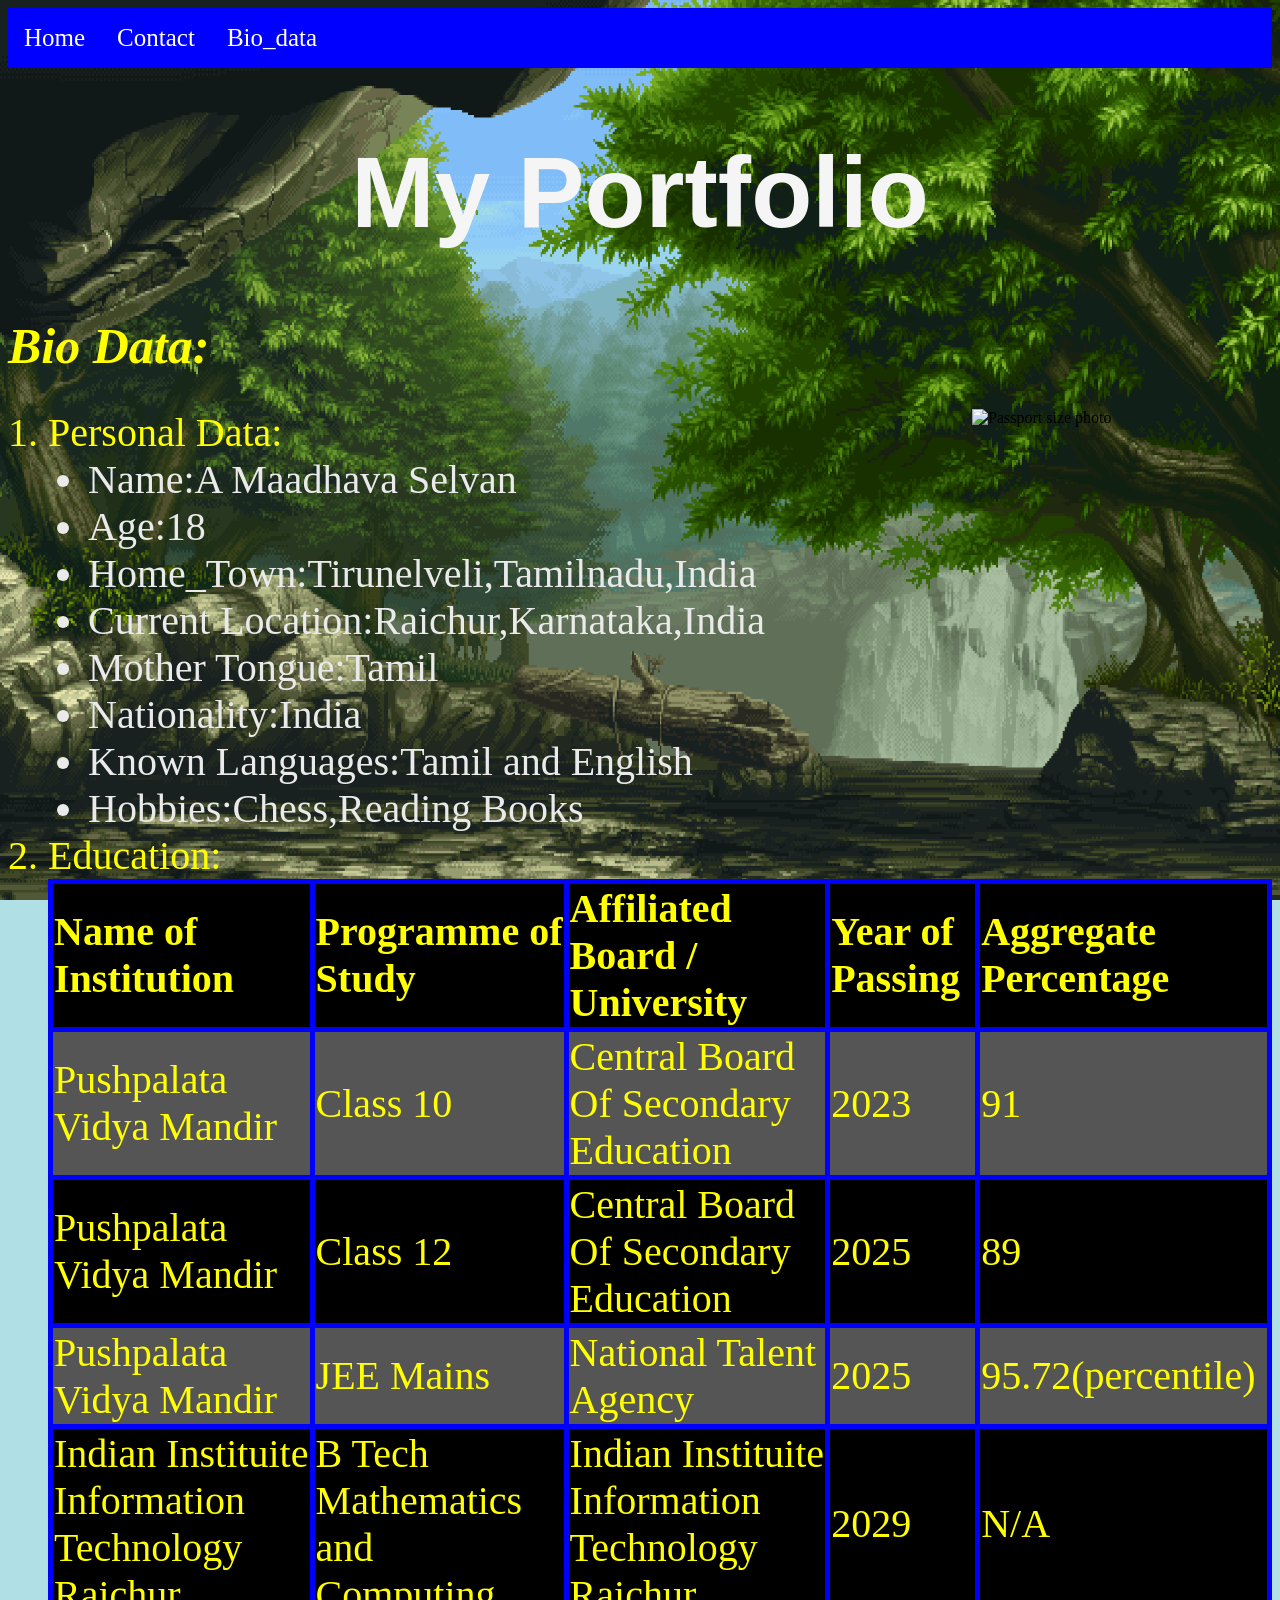
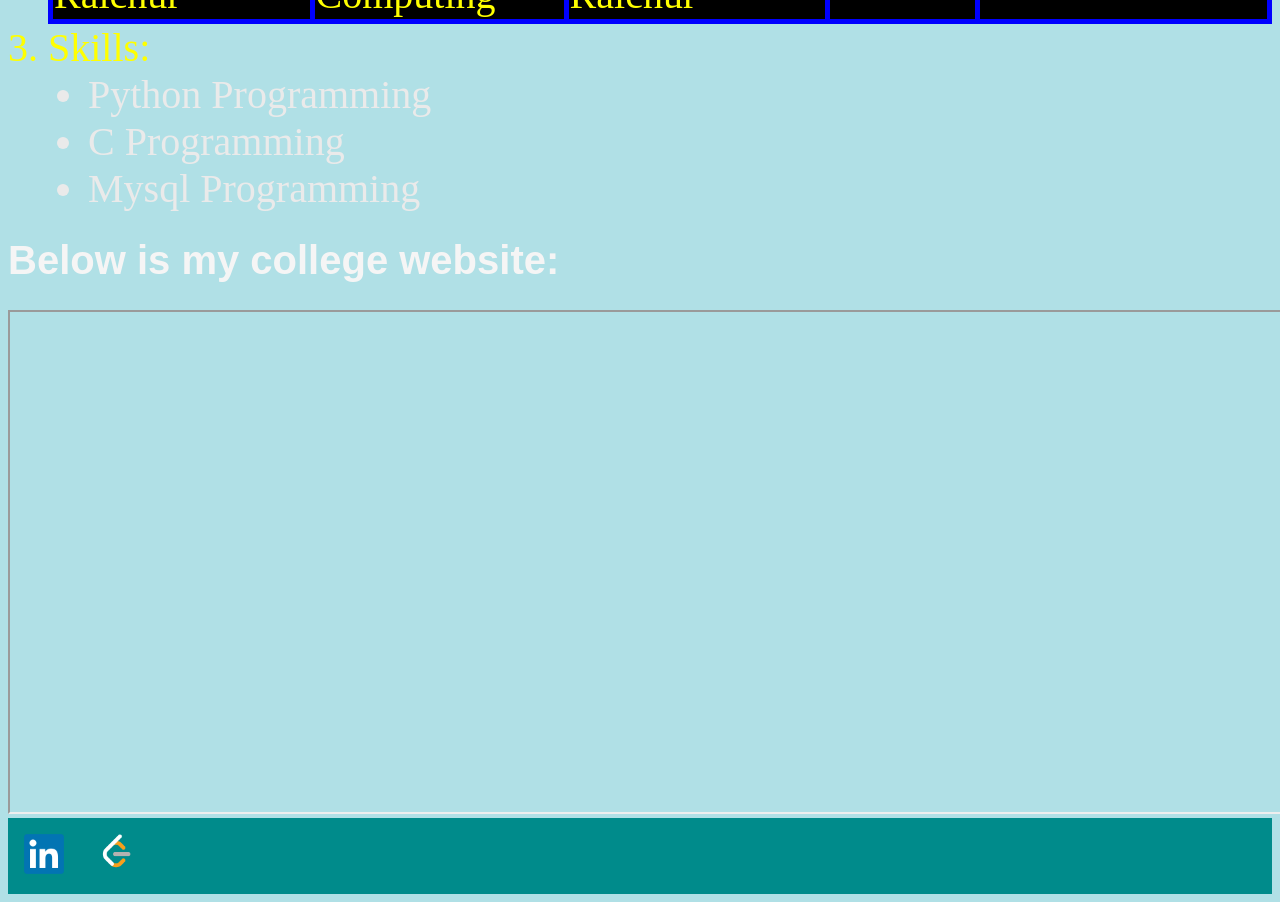
==== index.html @ bad58fe5 "Update index.html" ====
<!DOCTYPE html>
<html>
<head>
<title>maadhavaselvan.com/home</title>
<link rel="icon" type="image/x-icon" href="favicon.ico">
<style>
body {background-color: powderblue; 
background-image: url('nature.gif'); 
background-attachment: fixed;
background-size: 100% 100%;}
.ap {
  list-style-type: none;
  margin: 0;
  padding: 0;
  overflow: hidden;
  background-color: #0000FF;
}

.ac {
  float: left;
  font-size:25px;
}

.ac a {
  display: block;
  color: white;
  text-align: center;
  padding: 16px;
  text-decoration: none;
}

.ac a:hover {
  background-color: #00FF00;
}
.apps{
  list-style-type: none;
  margin: 0;
  padding: 0;
  overflow: hidden;
  background-color: #008B8B;
}
.app{
  float: left;
}
.app a{
  display: block;
  color: white;
  text-align: center;
  padding: 16px;
  text-decoration: none;
}
.app a:hover{
   background-color: #004C4C;
}
.u{
color:#EAEAEA;
font-size:40px;
}
.o{
color:yellow;
font-size:40px;
}
table, th, td {
  border: 5px solid blue;
  border-collapse: collapse;
}
th{
  background-color: #000000;
}
tr:nth-child(odd) {
  background-color: #000000;
}
tr:nth-child(even) {
  background-color: #555555;
}
tr:hover {background-color: #FF00FF;}

</style>
</head>
<body>
<ul class="ap">
  <li class="ac"><a href="index.html">Home</a></li>
  <li class="ac"><a href="Contact.html">Contact</a></li>
  <li class="ac"><a href="index.html#bio">Bio_data</a></li>
</ul>
<h1 style="font-family: 'Fredoka', sans-serif;color: #f5f5f5; text-align:center;font-size: 100px;"><b>My Portfolio</b></h1>
<h1 id="bio" style="color:#FFFF00;font-size:50px;"><i>Bio Data:</i></h1>
<img src="Photo.jpeg" alt="Passport size photo" style="width:300px;float:right;">
<ol>
   <li class="o">Personal Data:
     <ul style="list-style-type:disc;">
       <li class="u">Name:A Maadhava Selvan</li>
       <li class="u">Age:18</li>
       <li class="u">Home_Town:Tirunelveli,Tamilnadu,India</li>
       <li class="u">Current Location:Raichur,Karnataka,India</li>
       <li class="u">Mother Tongue:Tamil</li>
       <li class="u">Nationality:India</li>
       <li class="u">Known Languages:Tamil and English</li>
       <li class="u">Hobbies:Chess,Reading Books</li>
     </ul>
   </li>
   <li class="o">Education:
   <table>     
   <tr>
       <th>Name of Institution</th>
       <th>Programme of Study</th>
       <th>Affiliated Board / University</th>
       <th>Year of Passing</th>
       <th>Aggregate Percentage</th>
     </tr>
     <tr>
       <td>Pushpalata Vidya Mandir</td>
       <td>Class 10</td>
       <td>Central Board Of Secondary Education</td>
       <td>2023</td>
       <td>91</td>
     </tr>
     <tr>
       <td>Pushpalata Vidya Mandir</td>
       <td>Class 12</td>
       <td>Central Board Of Secondary Education</td>
       <td>2025</td>
       <td>89</td>
     </tr>
     <tr>
       <td>Pushpalata Vidya Mandir</td>
       <td>JEE Mains</td>
       <td>National Talent Agency</td>
       <td>2025</td>
       <td>95.72(percentile)</td>
     </tr>
     <tr>
       <td>Indian Instituite Information Technology Raichur</td>
       <td>B Tech Mathematics and Computing</td>
       <td>Indian Instituite Information Technology Raichur</td>
       <td>2029</td>
       <td>N/A</td>
     </tr>
   </table>
   </li>
   <li class="o">Skills:
     <ul style="list-style-type:disc;">
       <li class="u">Python Programming</li>
       <li class="u">C Programming</li>
       <li class="u">Mysql Programming</li>
     </ul>
   </li>
</ol>
<h1 style="font-family: 'Fredoka', sans-serif;color: #f5f5f5; text-align:left;font-size: 40px;"><b>Below is my college website:</b></h1> 
<iframe src="https://iiitr.ac.in/" style="height:500px;width:1300px;" title="Iframe Example"></iframe>
<ul class="apps">
  <li class="app"><a href="https://www.linkedin.com/in/maadhava-selvan-anbuselvan-a09b09389/" target="_blank"><img src="linkedin_logo.webp" alt="Linked in" style="height:40px;"></a></li>
  <li class="app"><a href="https://leetcode.com/u/Maadhava_Selvan/" target="_blank"><img src="leetcode.png" alt="Leetcode" style="height:40px;"></a></li>
</ul>
</body>
</html>
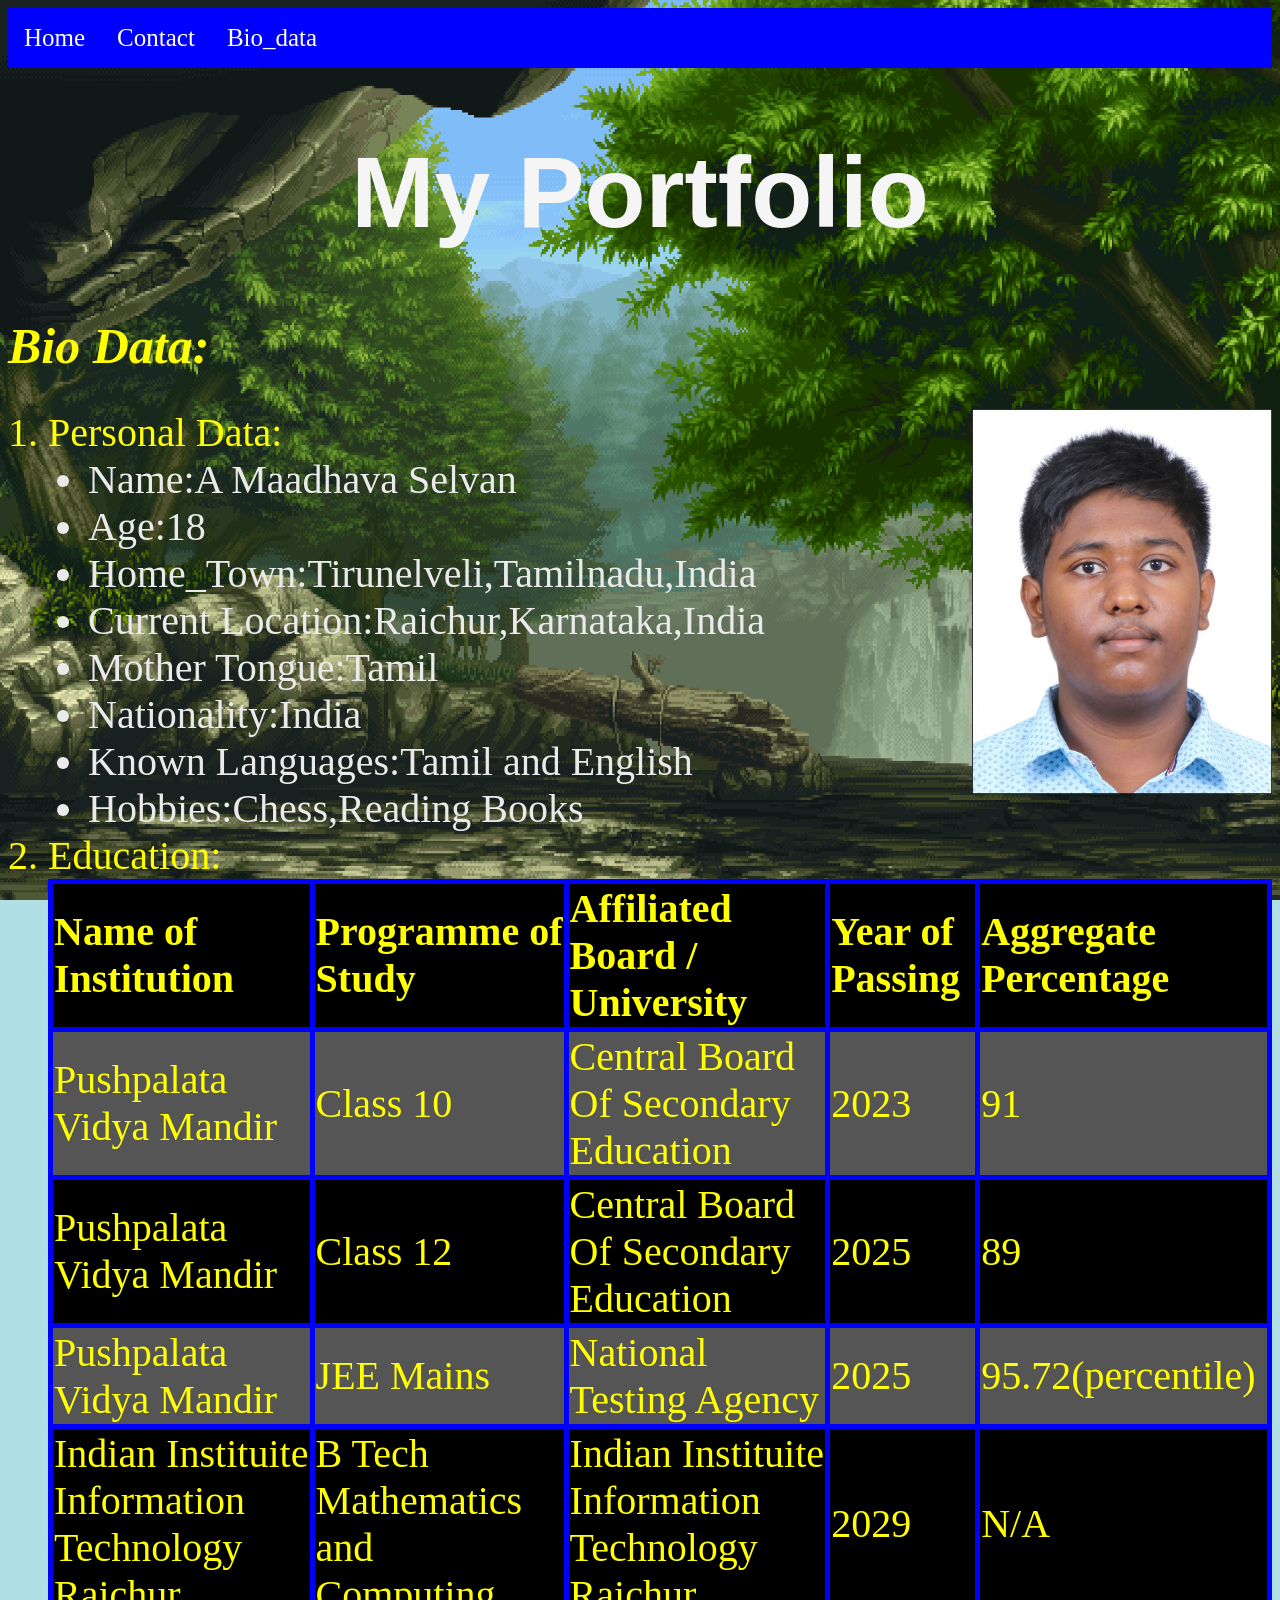
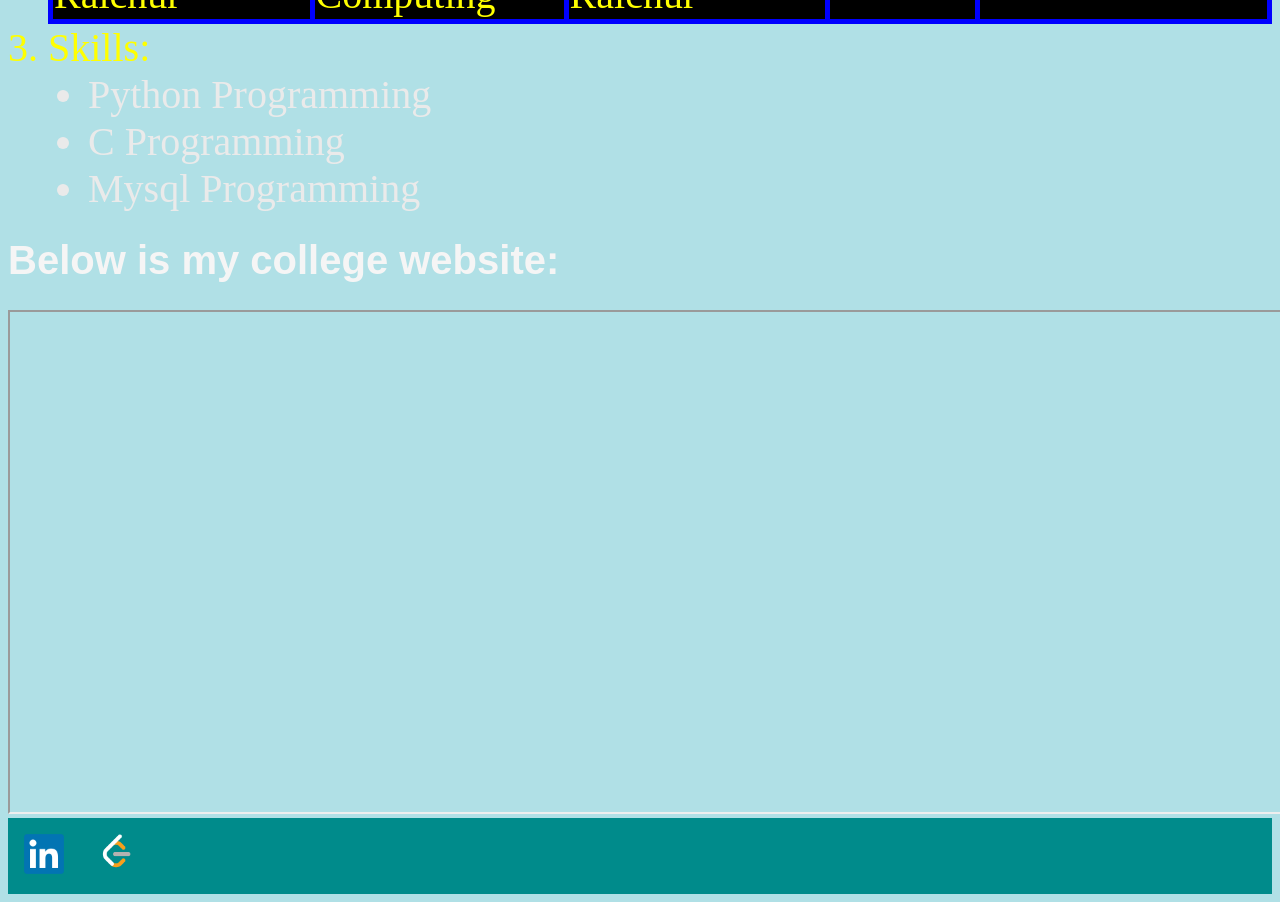
==== commit 89c8cb60: "Update index.html" ====
--- a/index.html
+++ b/index.html
@@ -125,7 +125,7 @@
      <tr>
        <td>Pushpalata Vidya Mandir</td>
        <td>JEE Mains</td>
-       <td>National Talent Agency</td>
+       <td>National Testing Agency</td>
        <td>2025</td>
        <td>95.72(percentile)</td>
      </tr>
@@ -155,3 +155,4 @@
 </body>
 </html>
 
+
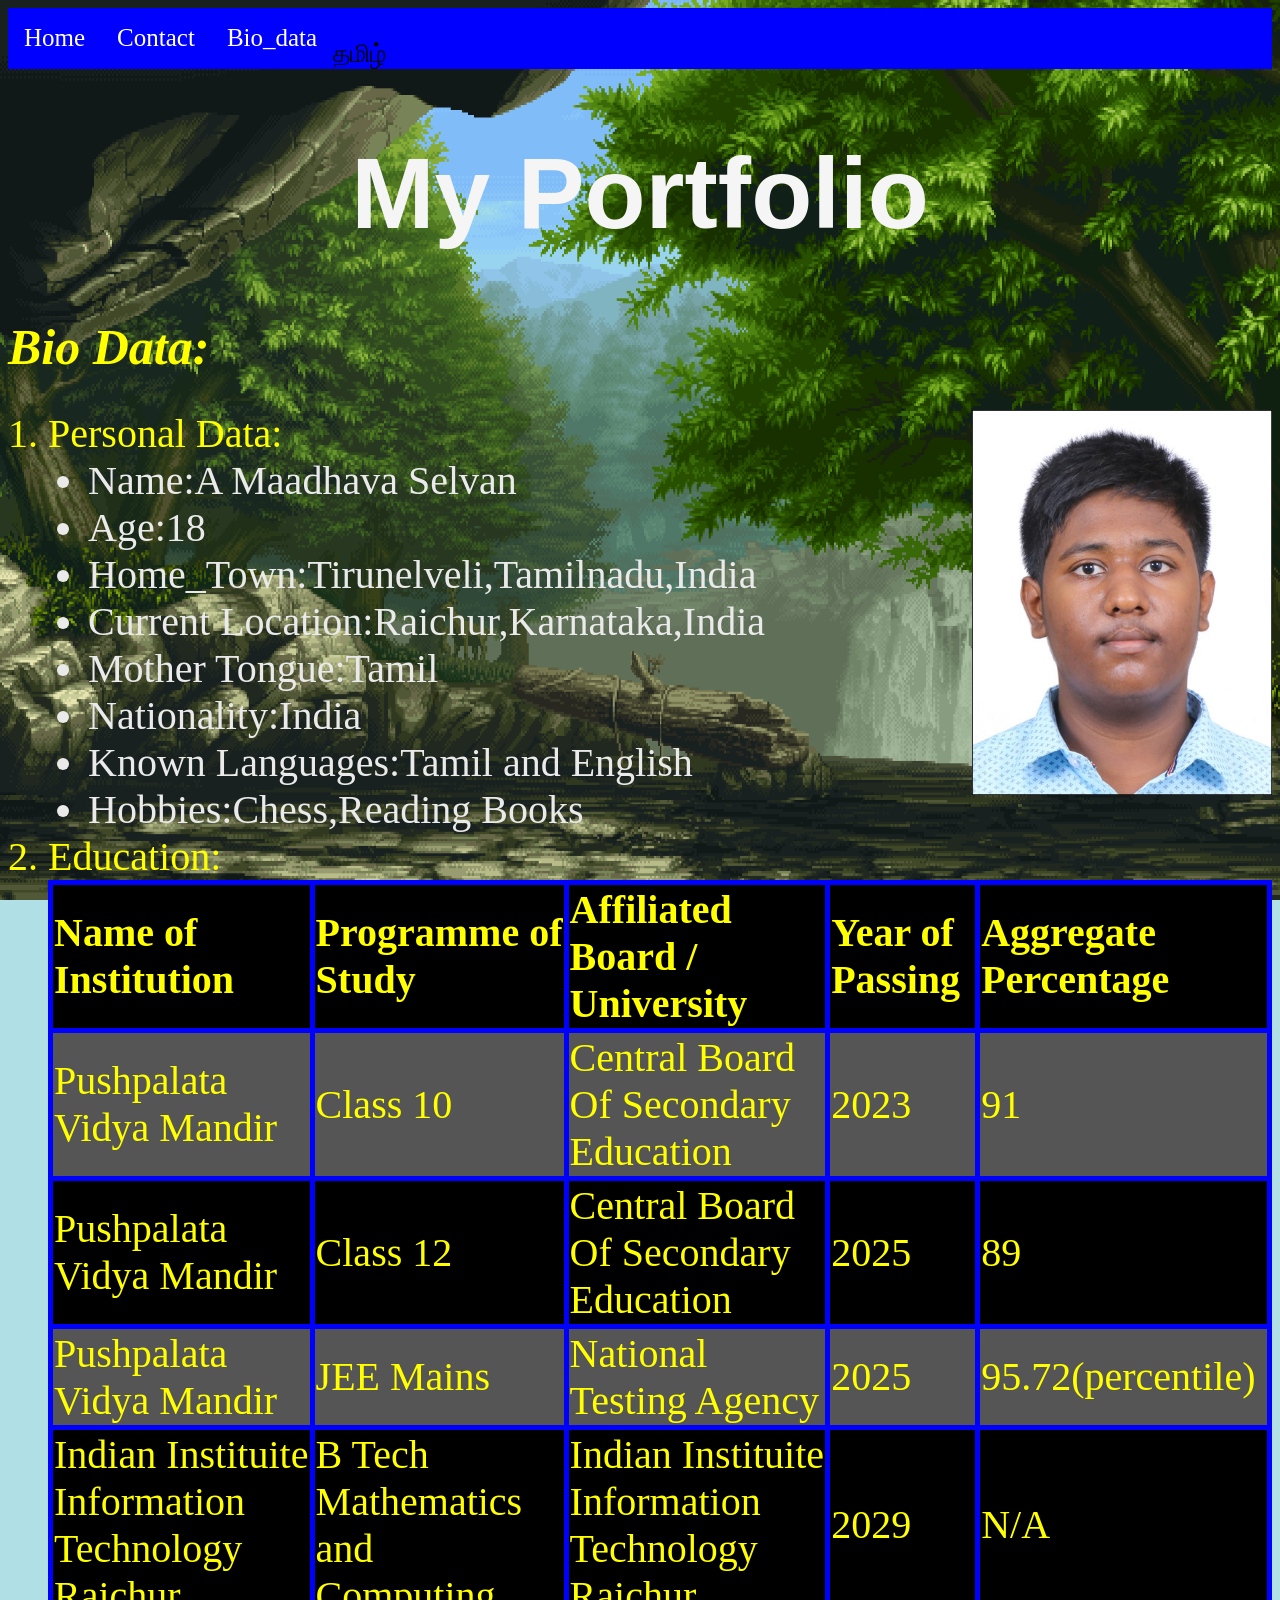
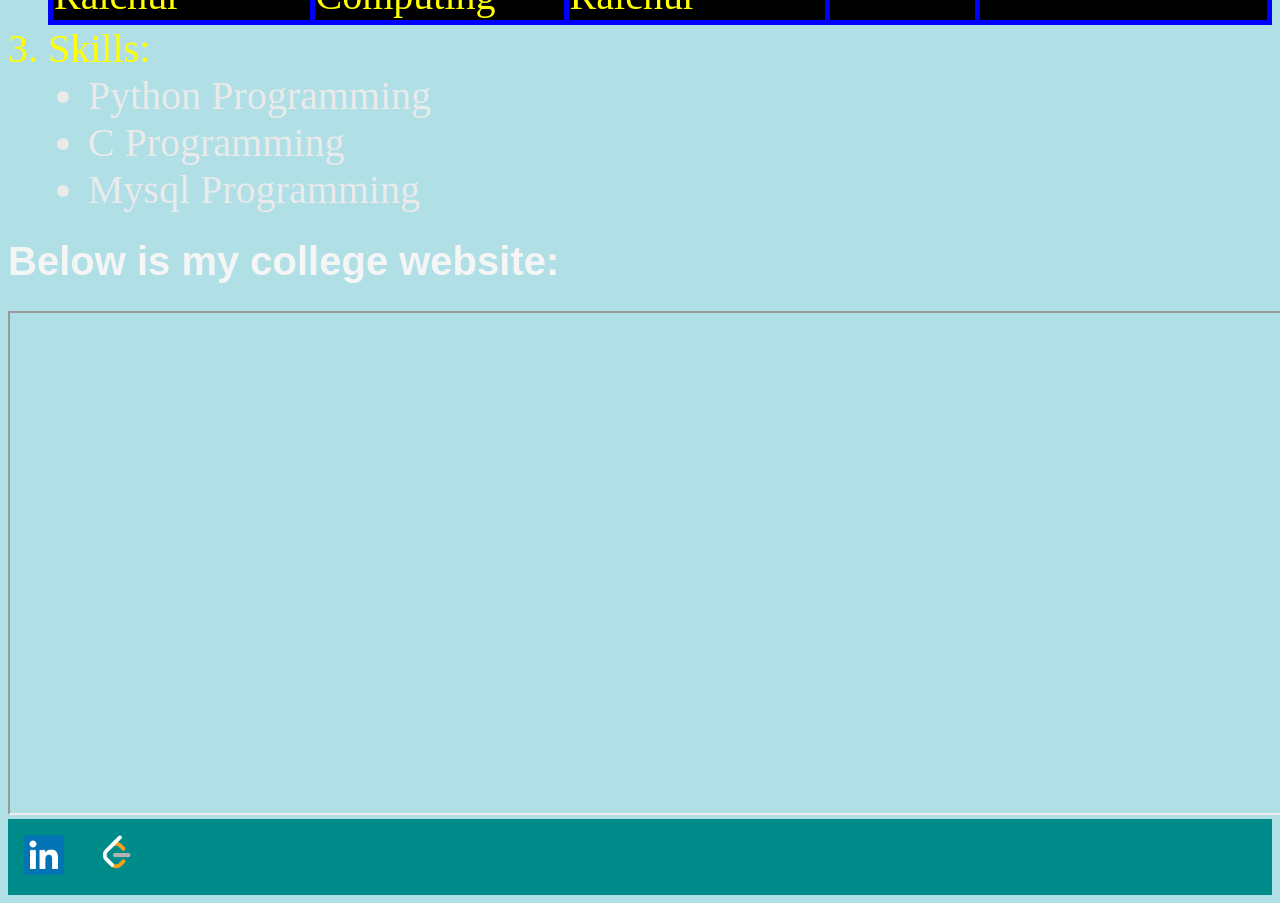
==== commit 676abb54: "Added tamil support" ====
--- a/index.html
+++ b/index.html
@@ -1,158 +1,159 @@
-<!DOCTYPE html>
-<html>
-<head>
-<title>maadhavaselvan.com/home</title>
-<link rel="icon" type="image/x-icon" href="favicon.ico">
-<style>
-body {background-color: powderblue; 
-background-image: url('nature.gif'); 
-background-attachment: fixed;
-background-size: 100% 100%;}
-.ap {
-  list-style-type: none;
-  margin: 0;
-  padding: 0;
-  overflow: hidden;
-  background-color: #0000FF;
-}
-
-.ac {
-  float: left;
-  font-size:25px;
-}
-
-.ac a {
-  display: block;
-  color: white;
-  text-align: center;
-  padding: 16px;
-  text-decoration: none;
-}
-
-.ac a:hover {
-  background-color: #00FF00;
-}
-.apps{
-  list-style-type: none;
-  margin: 0;
-  padding: 0;
-  overflow: hidden;
-  background-color: #008B8B;
-}
-.app{
-  float: left;
-}
-.app a{
-  display: block;
-  color: white;
-  text-align: center;
-  padding: 16px;
-  text-decoration: none;
-}
-.app a:hover{
-   background-color: #004C4C;
-}
-.u{
-color:#EAEAEA;
-font-size:40px;
-}
-.o{
-color:yellow;
-font-size:40px;
-}
-table, th, td {
-  border: 5px solid blue;
-  border-collapse: collapse;
-}
-th{
-  background-color: #000000;
-}
-tr:nth-child(odd) {
-  background-color: #000000;
-}
-tr:nth-child(even) {
-  background-color: #555555;
-}
-tr:hover {background-color: #FF00FF;}
-
-</style>
-</head>
-<body>
-<ul class="ap">
-  <li class="ac"><a href="index.html">Home</a></li>
-  <li class="ac"><a href="Contact.html">Contact</a></li>
-  <li class="ac"><a href="index.html#bio">Bio_data</a></li>
-</ul>
-<h1 style="font-family: 'Fredoka', sans-serif;color: #f5f5f5; text-align:center;font-size: 100px;"><b>My Portfolio</b></h1>
-<h1 id="bio" style="color:#FFFF00;font-size:50px;"><i>Bio Data:</i></h1>
-<img src="Photo.jpeg" alt="Passport size photo" style="width:300px;float:right;">
-<ol>
-   <li class="o">Personal Data:
-     <ul style="list-style-type:disc;">
-       <li class="u">Name:A Maadhava Selvan</li>
-       <li class="u">Age:18</li>
-       <li class="u">Home_Town:Tirunelveli,Tamilnadu,India</li>
-       <li class="u">Current Location:Raichur,Karnataka,India</li>
-       <li class="u">Mother Tongue:Tamil</li>
-       <li class="u">Nationality:India</li>
-       <li class="u">Known Languages:Tamil and English</li>
-       <li class="u">Hobbies:Chess,Reading Books</li>
-     </ul>
-   </li>
-   <li class="o">Education:
-   <table>     
-   <tr>
-       <th>Name of Institution</th>
-       <th>Programme of Study</th>
-       <th>Affiliated Board / University</th>
-       <th>Year of Passing</th>
-       <th>Aggregate Percentage</th>
-     </tr>
-     <tr>
-       <td>Pushpalata Vidya Mandir</td>
-       <td>Class 10</td>
-       <td>Central Board Of Secondary Education</td>
-       <td>2023</td>
-       <td>91</td>
-     </tr>
-     <tr>
-       <td>Pushpalata Vidya Mandir</td>
-       <td>Class 12</td>
-       <td>Central Board Of Secondary Education</td>
-       <td>2025</td>
-       <td>89</td>
-     </tr>
-     <tr>
-       <td>Pushpalata Vidya Mandir</td>
-       <td>JEE Mains</td>
-       <td>National Testing Agency</td>
-       <td>2025</td>
-       <td>95.72(percentile)</td>
-     </tr>
-     <tr>
-       <td>Indian Instituite Information Technology Raichur</td>
-       <td>B Tech Mathematics and Computing</td>
-       <td>Indian Instituite Information Technology Raichur</td>
-       <td>2029</td>
-       <td>N/A</td>
-     </tr>
-   </table>
-   </li>
-   <li class="o">Skills:
-     <ul style="list-style-type:disc;">
-       <li class="u">Python Programming</li>
-       <li class="u">C Programming</li>
-       <li class="u">Mysql Programming</li>
-     </ul>
-   </li>
-</ol>
-<h1 style="font-family: 'Fredoka', sans-serif;color: #f5f5f5; text-align:left;font-size: 40px;"><b>Below is my college website:</b></h1> 
-<iframe src="https://iiitr.ac.in/" style="height:500px;width:1300px;" title="Iframe Example"></iframe>
-<ul class="apps">
-  <li class="app"><a href="https://www.linkedin.com/in/maadhava-selvan-anbuselvan-a09b09389/" target="_blank"><img src="linkedin_logo.webp" alt="Linked in" style="height:40px;"></a></li>
-  <li class="app"><a href="https://leetcode.com/u/Maadhava_Selvan/" target="_blank"><img src="leetcode.png" alt="Leetcode" style="height:40px;"></a></li>
-</ul>
-</body>
-</html>
-
-
+<!DOCTYPE html>
+<html>
+<head>
+<title>maadhavaselvan.com/home</title>
+<link rel="icon" type="image/x-icon" href="favicon.ico">
+<style>
+body {background-color: powderblue; 
+background-image: url('nature.gif'); 
+background-attachment: fixed;
+background-size: 100% 100%;}
+.ap {
+  list-style-type: none;
+  margin: 0;
+  padding: 0;
+  overflow: hidden;
+  background-color: #0000FF;
+}
+
+.ac {
+  float: left;
+  font-size:25px;
+}
+
+.ac a {
+  display: block;
+  color: white;
+  text-align: center;
+  padding: 16px;
+  text-decoration: none;
+}
+
+.ac a:hover {
+  background-color: #00FF00;
+}
+.apps{
+  list-style-type: none;
+  margin: 0;
+  padding: 0;
+  overflow: hidden;
+  background-color: #008B8B;
+}
+.app{
+  float: left;
+}
+.app a{
+  display: block;
+  color: white;
+  text-align: center;
+  padding: 16px;
+  text-decoration: none;
+}
+.app a:hover{
+   background-color: #004C4C;
+}
+.u{
+color:#EAEAEA;
+font-size:40px;
+}
+.o{
+color:yellow;
+font-size:40px;
+}
+table, th, td {
+  border: 5px solid blue;
+  border-collapse: collapse;
+}
+th{
+  background-color: #000000;
+}
+tr:nth-child(odd) {
+  background-color: #000000;
+}
+tr:nth-child(even) {
+  background-color: #555555;
+}
+tr:hover {background-color: #FF00FF;}
+
+</style>
+</head>
+<body>
+<ul class="ap">
+  <li class="ac"><a href="index.html">Home</a></li>
+  <li class="ac"><a href="Contact.html">Contact</a></li>
+  <li class="ac"><a href="index.html#bio">Bio_data</a></li>
+  <li class="ac"><a href="index_tamil.html"></a>தமிழ்</li>
+</ul>
+<h1 style="font-family: 'Fredoka', sans-serif;color: #f5f5f5; text-align:center;font-size: 100px;"><b>My Portfolio</b></h1>
+<h1 id="bio" style="color:#FFFF00;font-size:50px;"><i>Bio Data:</i></h1>
+<img src="Photo.jpeg" alt="Passport size photo" style="width:300px;float:right;">
+<ol>
+   <li class="o">Personal Data:
+     <ul style="list-style-type:disc;">
+       <li class="u">Name:A Maadhava Selvan</li>
+       <li class="u">Age:18</li>
+       <li class="u">Home_Town:Tirunelveli,Tamilnadu,India</li>
+       <li class="u">Current Location:Raichur,Karnataka,India</li>
+       <li class="u">Mother Tongue:Tamil</li>
+       <li class="u">Nationality:India</li>
+       <li class="u">Known Languages:Tamil and English</li>
+       <li class="u">Hobbies:Chess,Reading Books</li>
+     </ul>
+   </li>
+   <li class="o">Education:
+   <table>     
+   <tr>
+       <th>Name of Institution</th>
+       <th>Programme of Study</th>
+       <th>Affiliated Board / University</th>
+       <th>Year of Passing</th>
+       <th>Aggregate Percentage</th>
+     </tr>
+     <tr>
+       <td>Pushpalata Vidya Mandir</td>
+       <td>Class 10</td>
+       <td>Central Board Of Secondary Education</td>
+       <td>2023</td>
+       <td>91</td>
+     </tr>
+     <tr>
+       <td>Pushpalata Vidya Mandir</td>
+       <td>Class 12</td>
+       <td>Central Board Of Secondary Education</td>
+       <td>2025</td>
+       <td>89</td>
+     </tr>
+     <tr>
+       <td>Pushpalata Vidya Mandir</td>
+       <td>JEE Mains</td>
+       <td>National Testing Agency</td>
+       <td>2025</td>
+       <td>95.72(percentile)</td>
+     </tr>
+     <tr>
+       <td>Indian Instituite Information Technology Raichur</td>
+       <td>B Tech Mathematics and Computing</td>
+       <td>Indian Instituite Information Technology Raichur</td>
+       <td>2029</td>
+       <td>N/A</td>
+     </tr>
+   </table>
+   </li>
+   <li class="o">Skills:
+     <ul style="list-style-type:disc;">
+       <li class="u">Python Programming</li>
+       <li class="u">C Programming</li>
+       <li class="u">Mysql Programming</li>
+     </ul>
+   </li>
+</ol>
+<h1 style="font-family: 'Fredoka', sans-serif;color: #f5f5f5; text-align:left;font-size: 40px;"><b>Below is my college website:</b></h1> 
+<iframe src="https://iiitr.ac.in/" style="height:500px;width:1300px;" title="Iframe Example"></iframe>
+<ul class="apps">
+  <li class="app"><a href="https://www.linkedin.com/in/maadhava-selvan-anbuselvan-a09b09389/" target="_blank"><img src="linkedin_logo.webp" alt="Linked in" style="height:40px;"></a></li>
+  <li class="app"><a href="https://leetcode.com/u/Maadhava_Selvan/" target="_blank"><img src="leetcode.png" alt="Leetcode" style="height:40px;"></a></li>
+</ul>
+</body>
+</html>
+
+
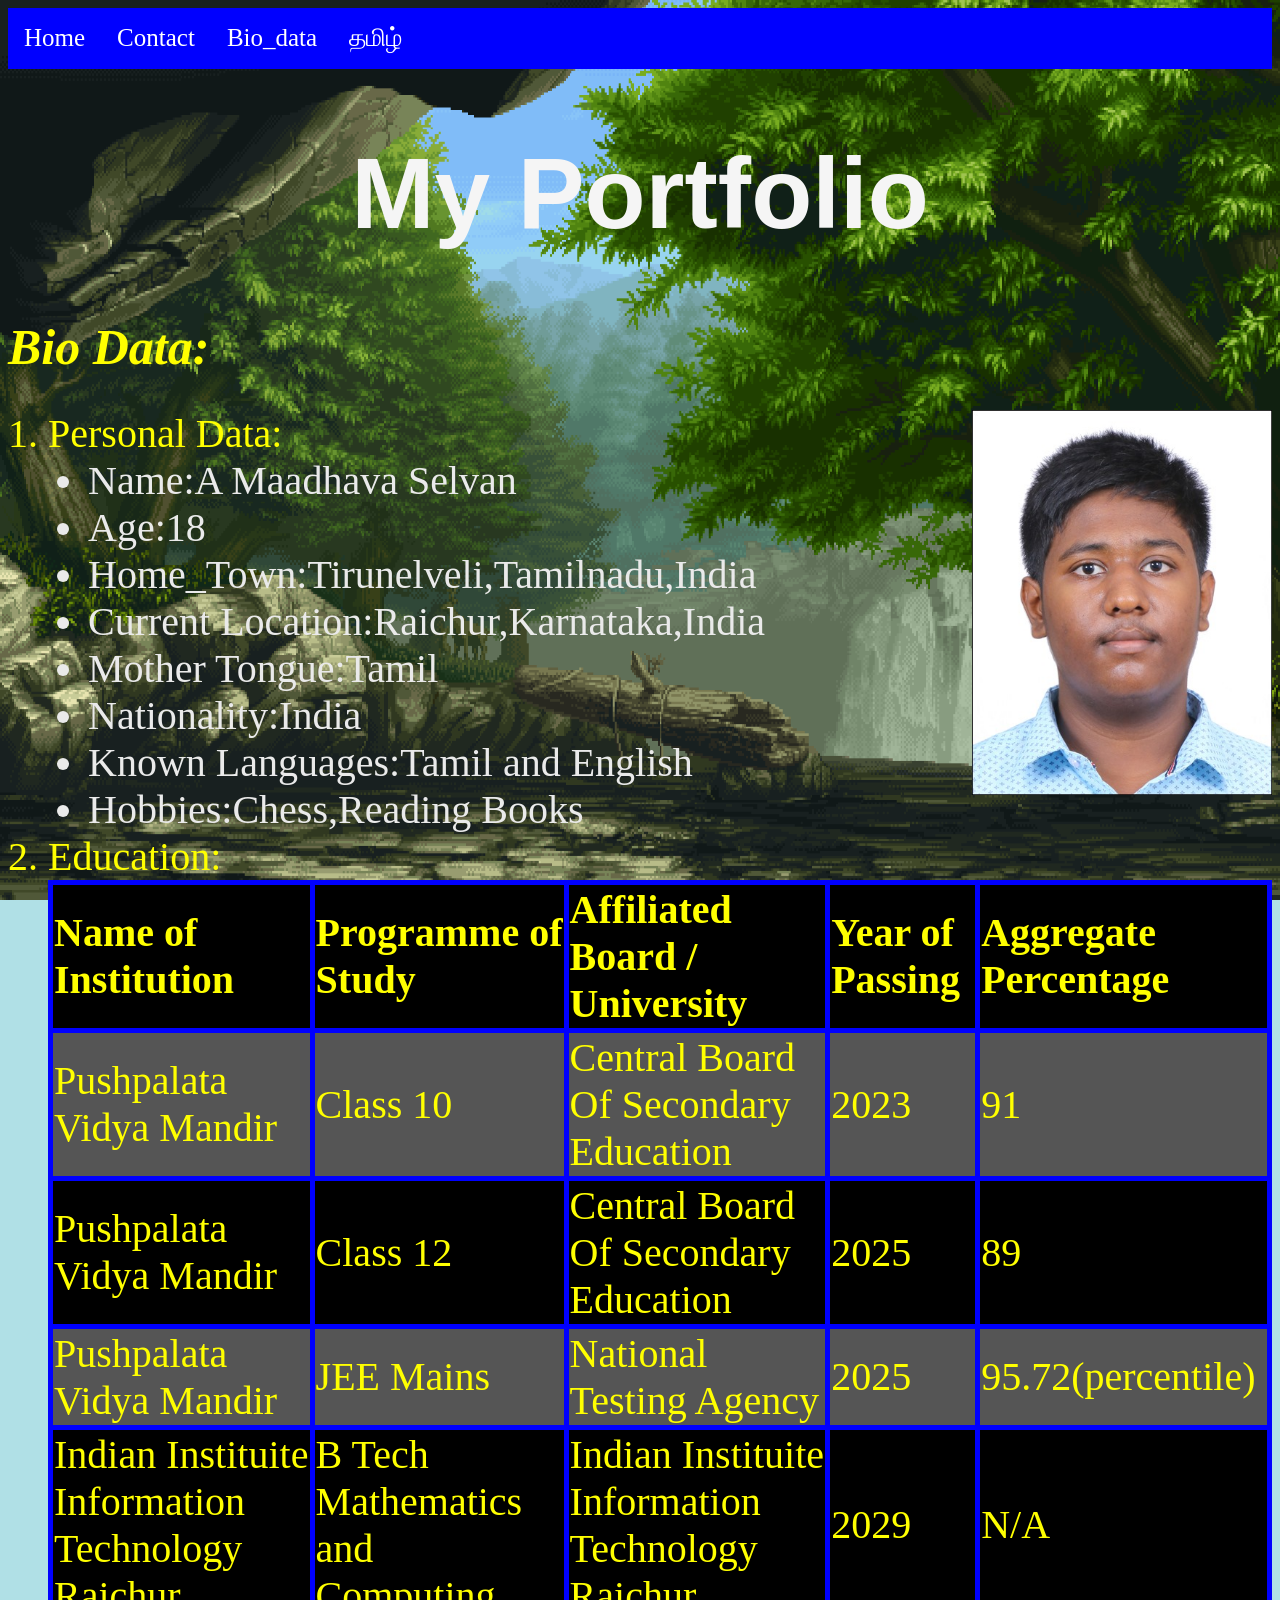
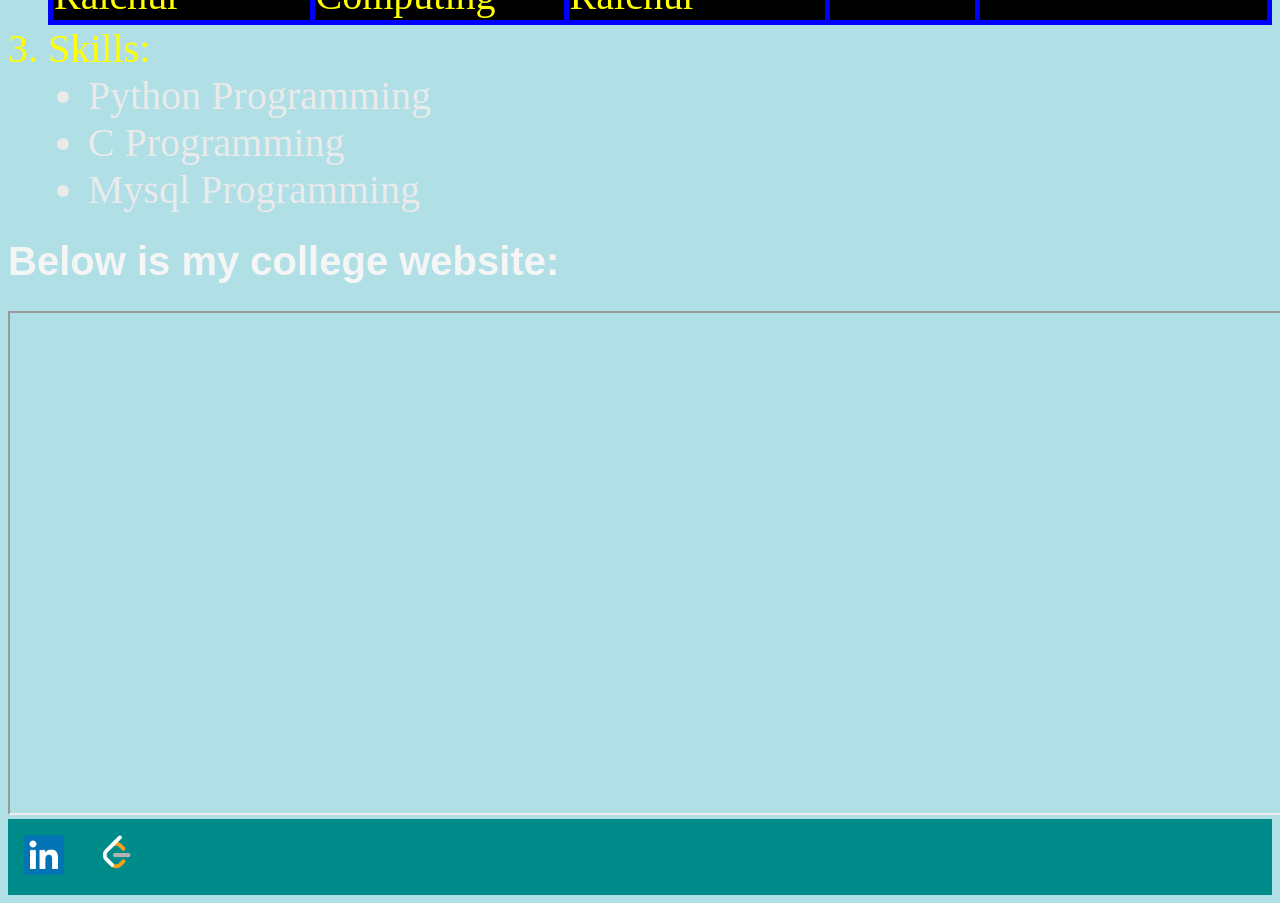
==== commit cf72dcc2: "Update index.html going to tamil page was not working fixed it" ====
--- a/index.html
+++ b/index.html
@@ -82,7 +82,7 @@
   <li class="ac"><a href="index.html">Home</a></li>
   <li class="ac"><a href="Contact.html">Contact</a></li>
   <li class="ac"><a href="index.html#bio">Bio_data</a></li>
-  <li class="ac"><a href="index_tamil.html"></a>தமிழ்</li>
+  <li class="ac"><a href="index_tamil.html">தமிழ்</a></li>
 </ul>
 <h1 style="font-family: 'Fredoka', sans-serif;color: #f5f5f5; text-align:center;font-size: 100px;"><b>My Portfolio</b></h1>
 <h1 id="bio" style="color:#FFFF00;font-size:50px;"><i>Bio Data:</i></h1>
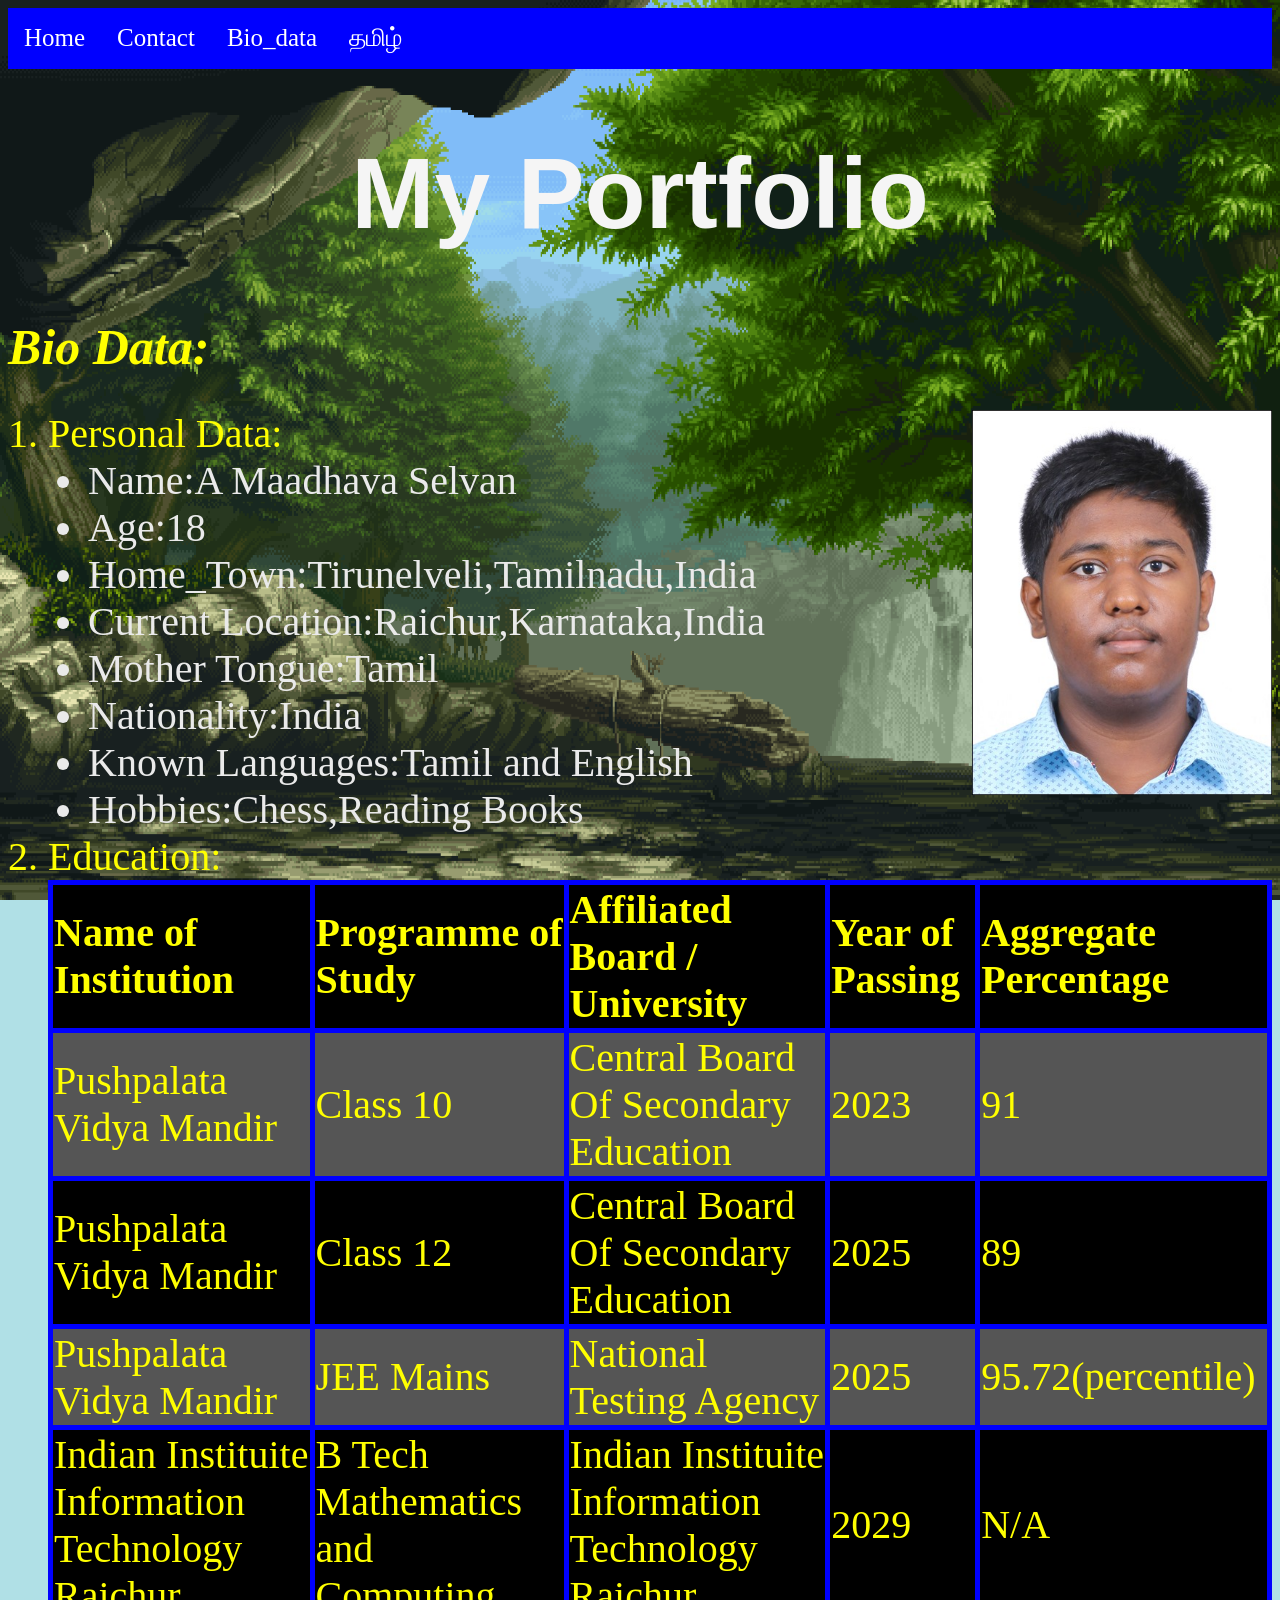
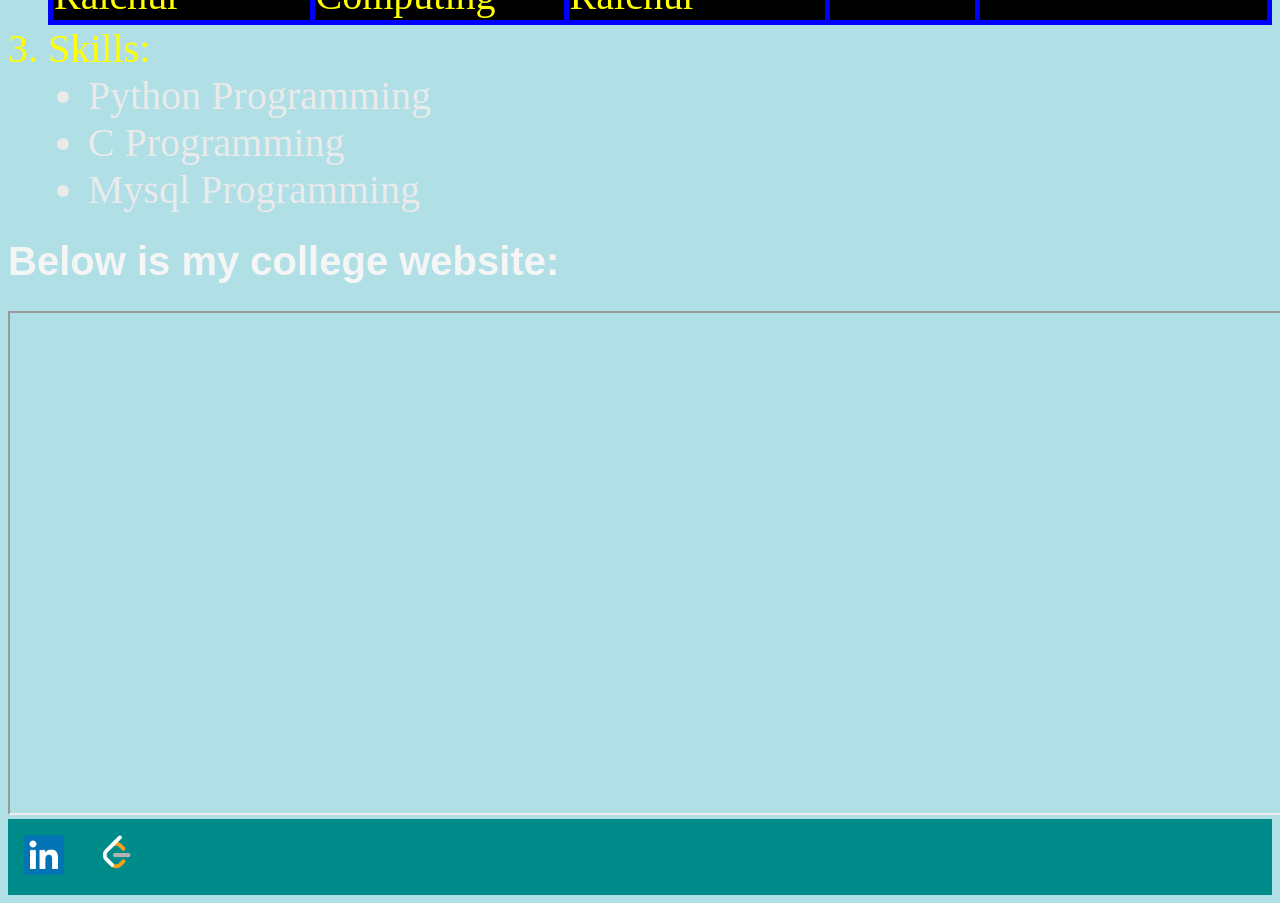
==== commit cc401afa: "fixed tamil version bugs" ====
--- a/index.html
+++ b/index.html
@@ -3,6 +3,7 @@
 <head>
 <title>maadhavaselvan.com/home</title>
 <link rel="icon" type="image/x-icon" href="favicon.ico">
+<link href="https://fonts.googleapis.com/css2?family=Noto+Sans+Tamil&display=swap" rel="stylesheet">
 <style>
 body {background-color: powderblue; 
 background-image: url('nature.gif'); 
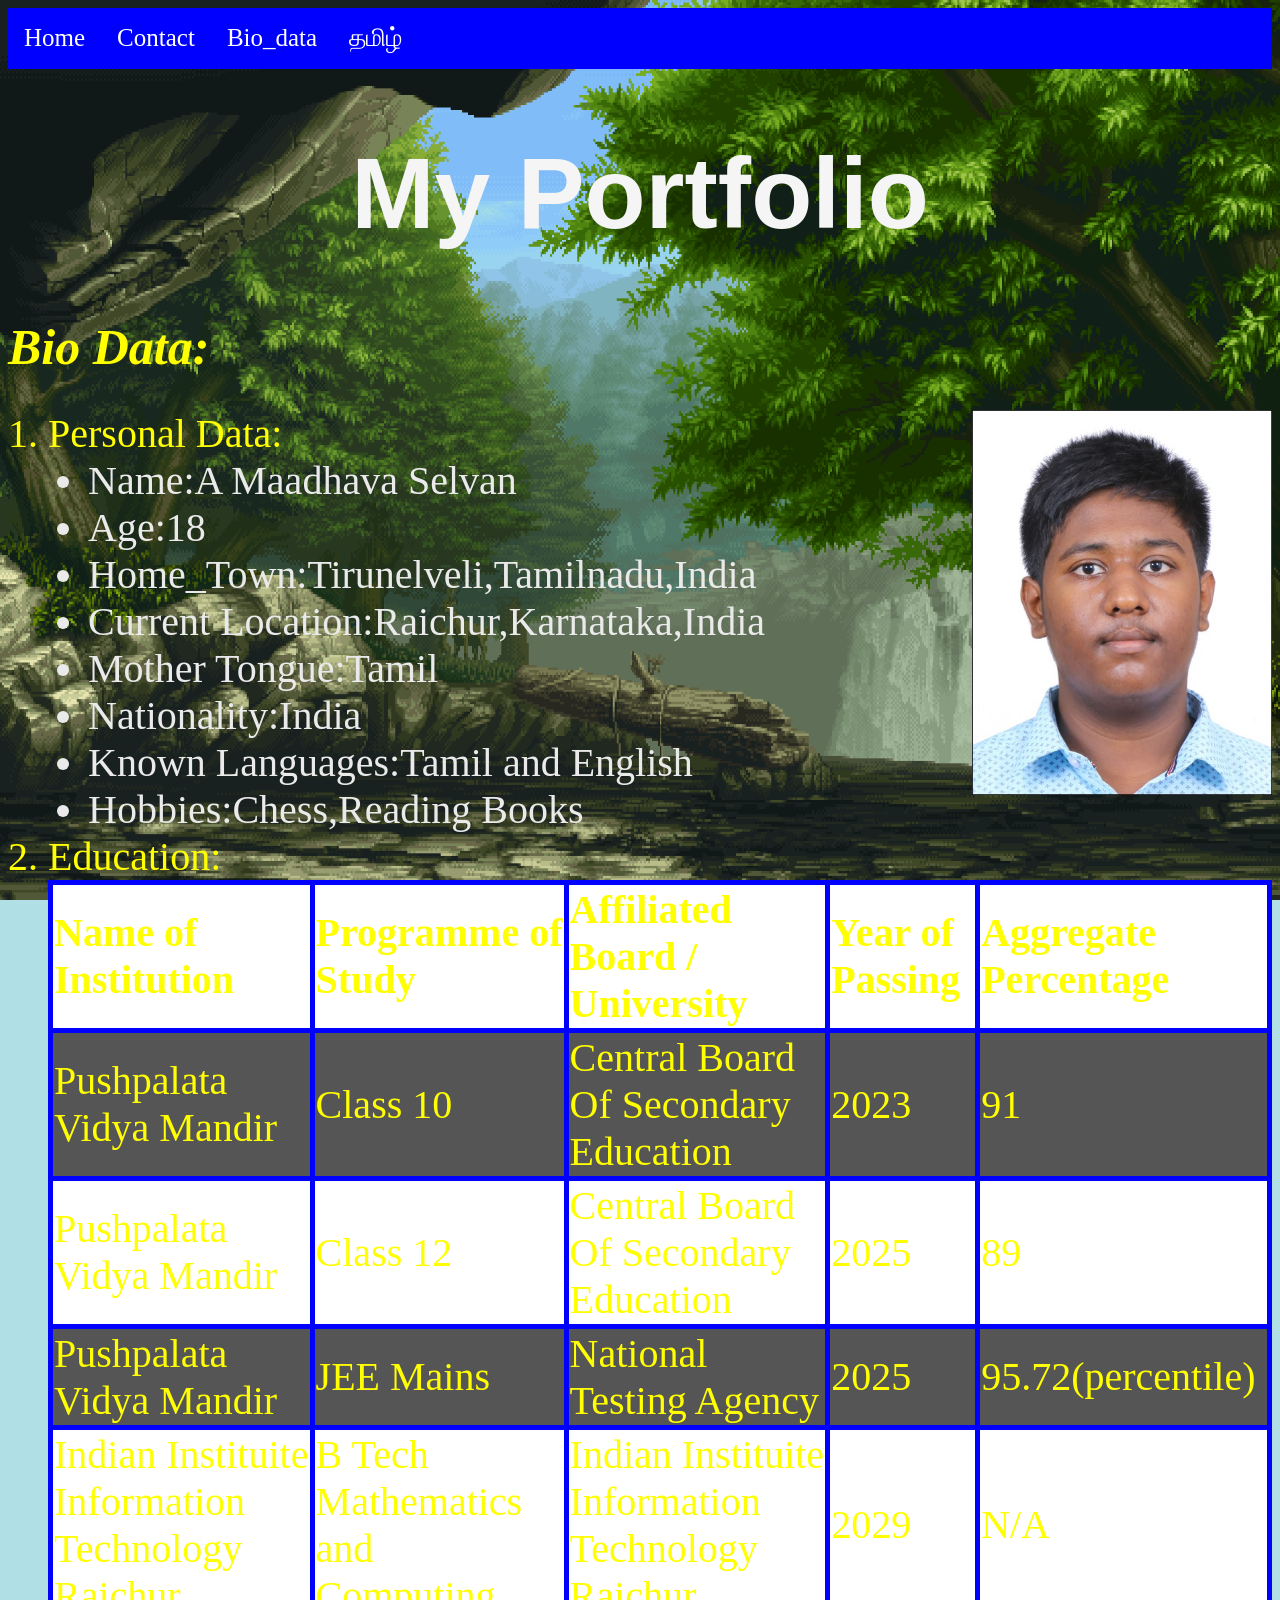
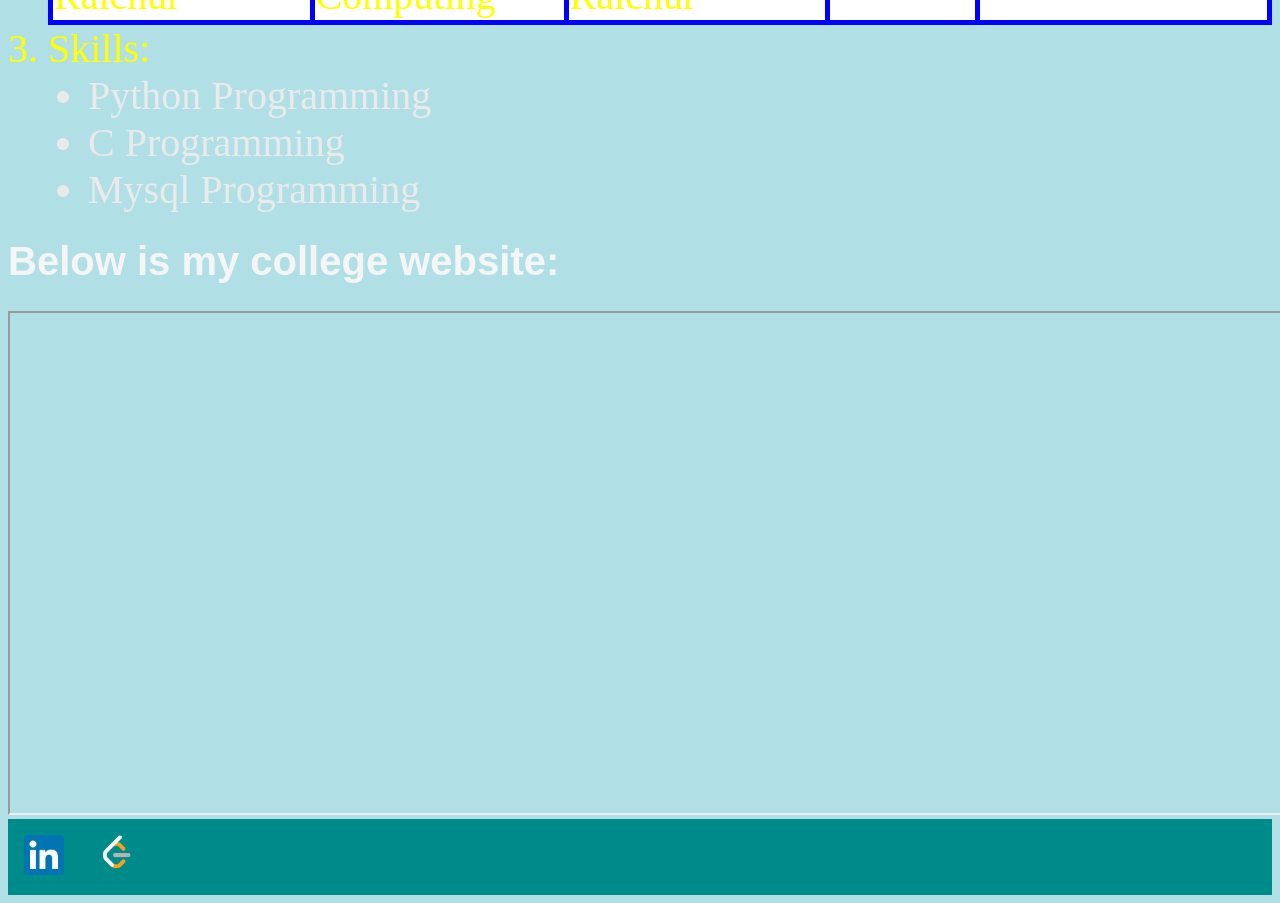
==== commit e27fad5f: "Changed table colour" ====
--- a/index.html
+++ b/index.html
@@ -66,10 +66,10 @@
   border-collapse: collapse;
 }
 th{
-  background-color: #000000;
+  background-color: #ffffff;
 }
 tr:nth-child(odd) {
-  background-color: #000000;
+  background-color: #ffffff;
 }
 tr:nth-child(even) {
   background-color: #555555;
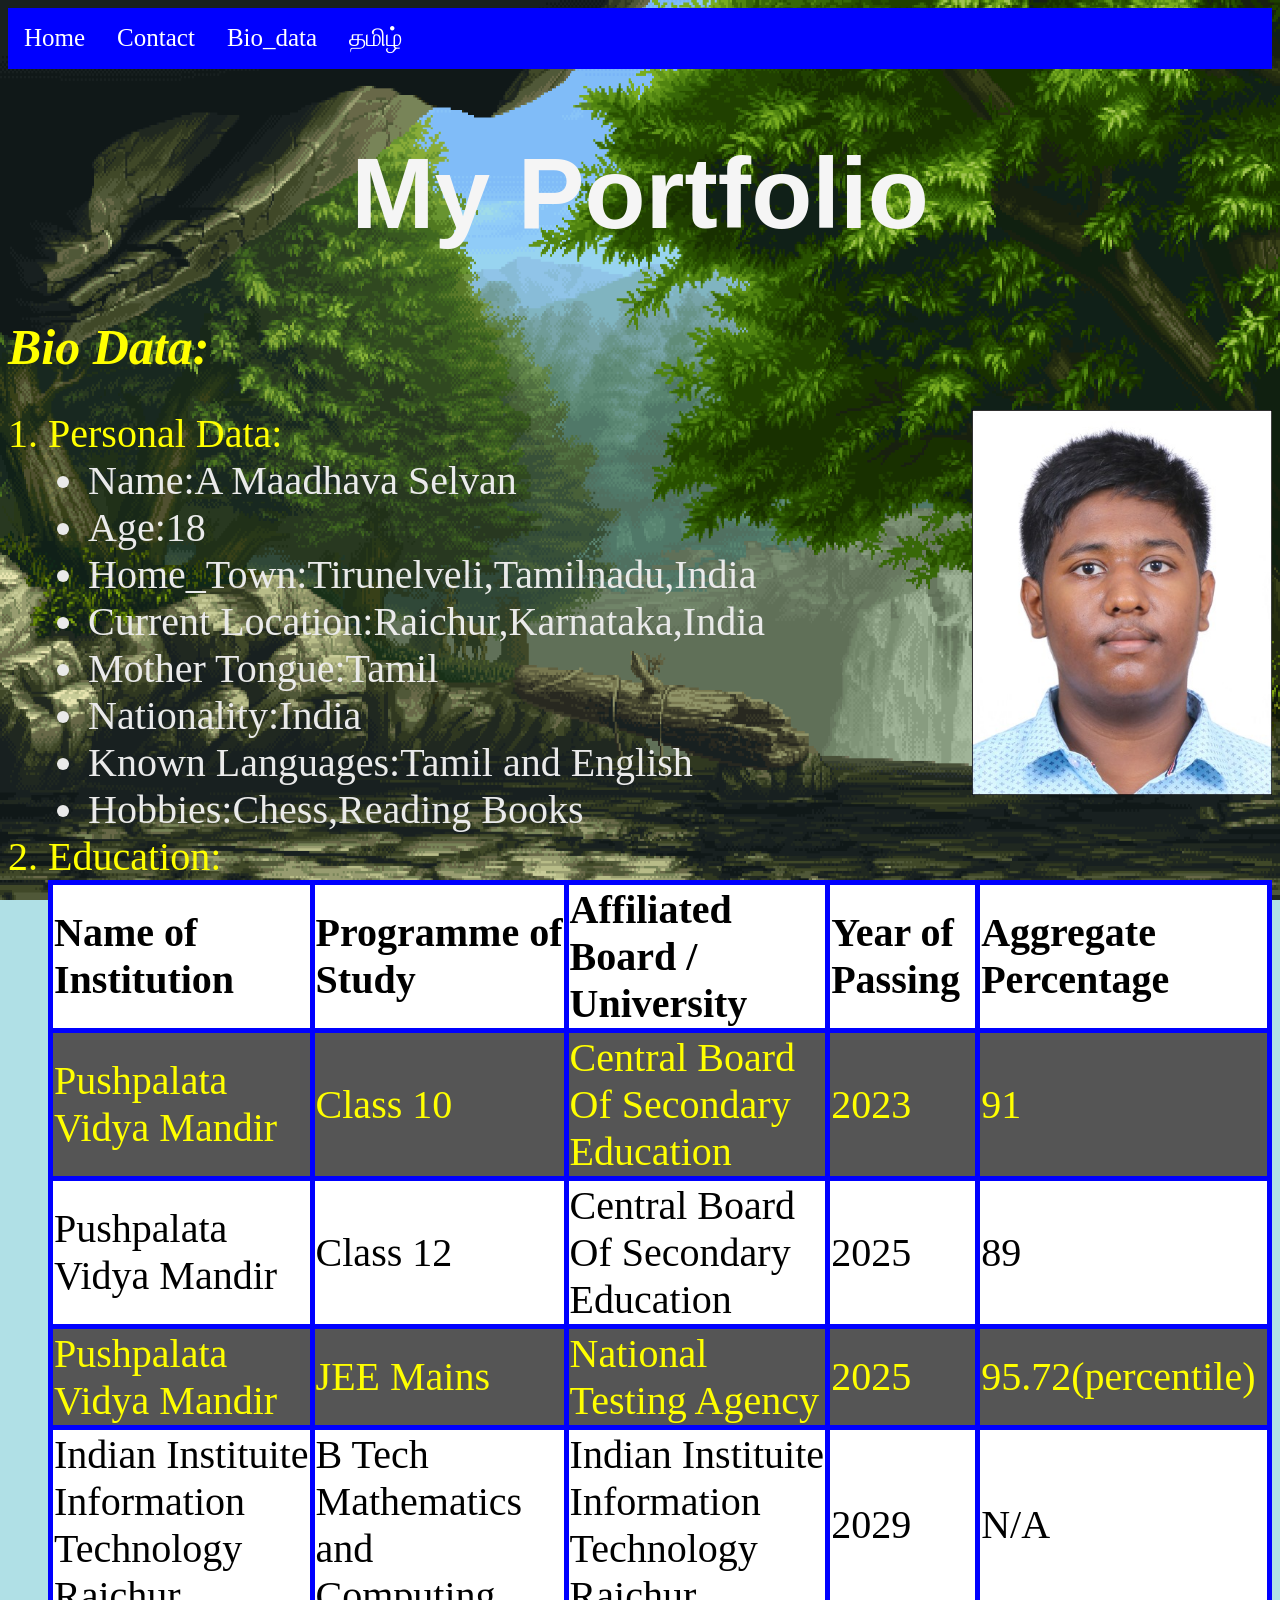
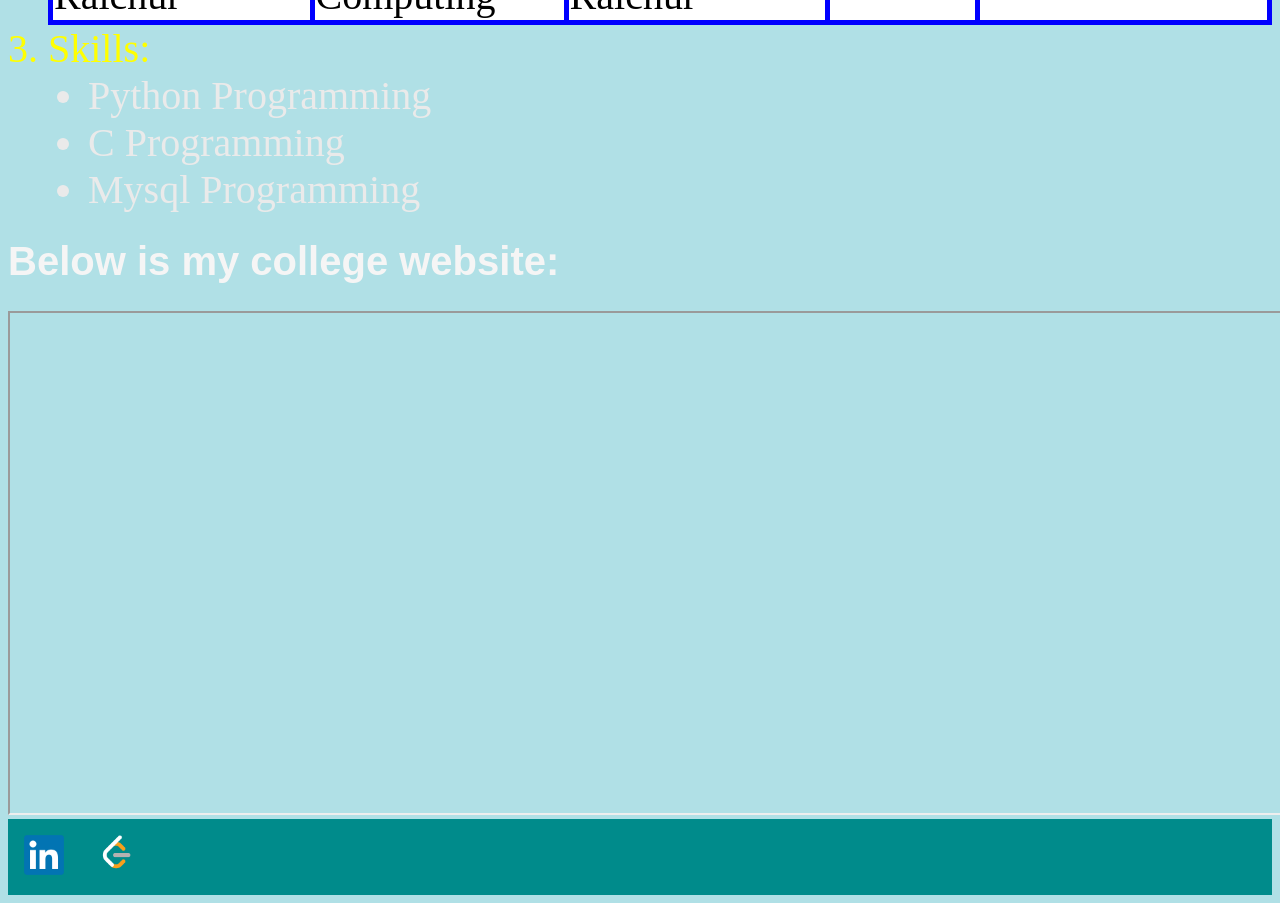
==== commit 8fbd6383: "Changed Font COLOUR IN TABLE TO black" ====
--- a/index.html
+++ b/index.html
@@ -67,9 +67,13 @@
 }
 th{
   background-color: #ffffff;
+  color:#000000;
+
 }
 tr:nth-child(odd) {
   background-color: #ffffff;
+  color:#000000;
+
 }
 tr:nth-child(even) {
   background-color: #555555;
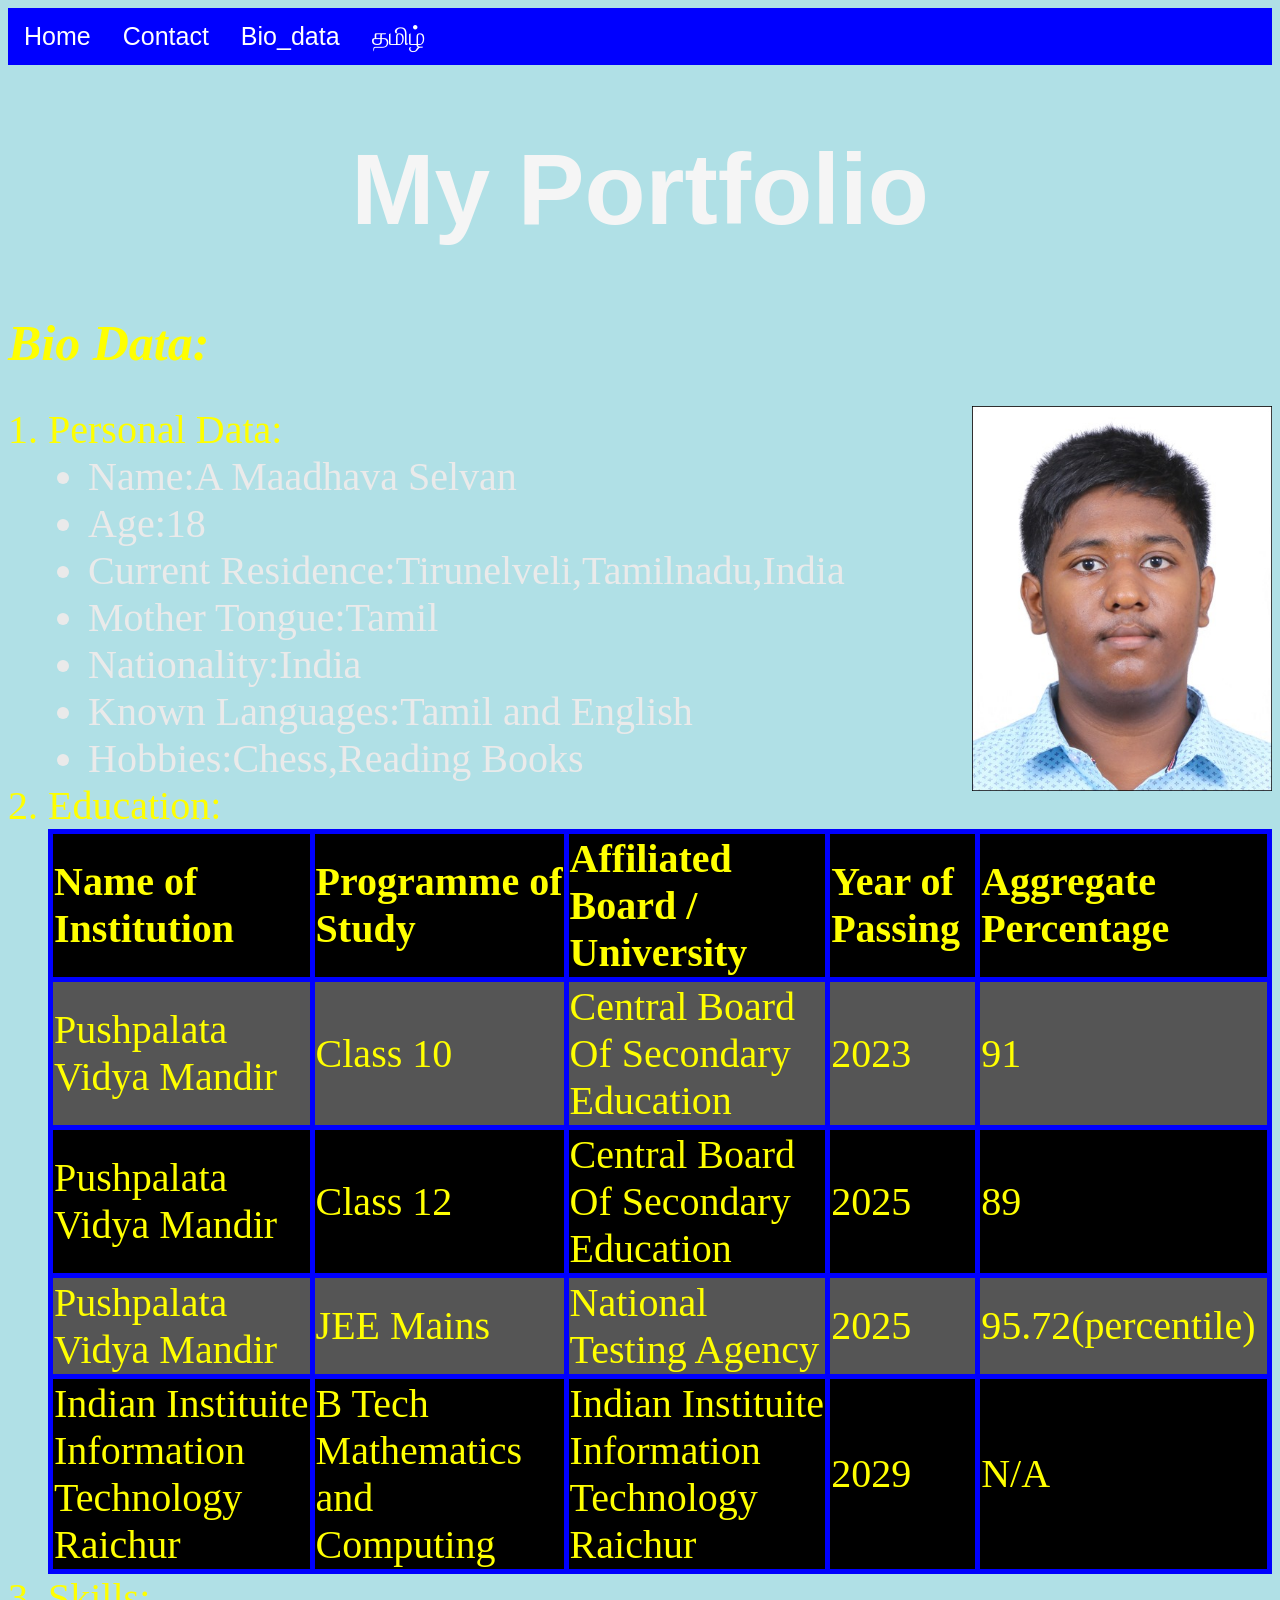
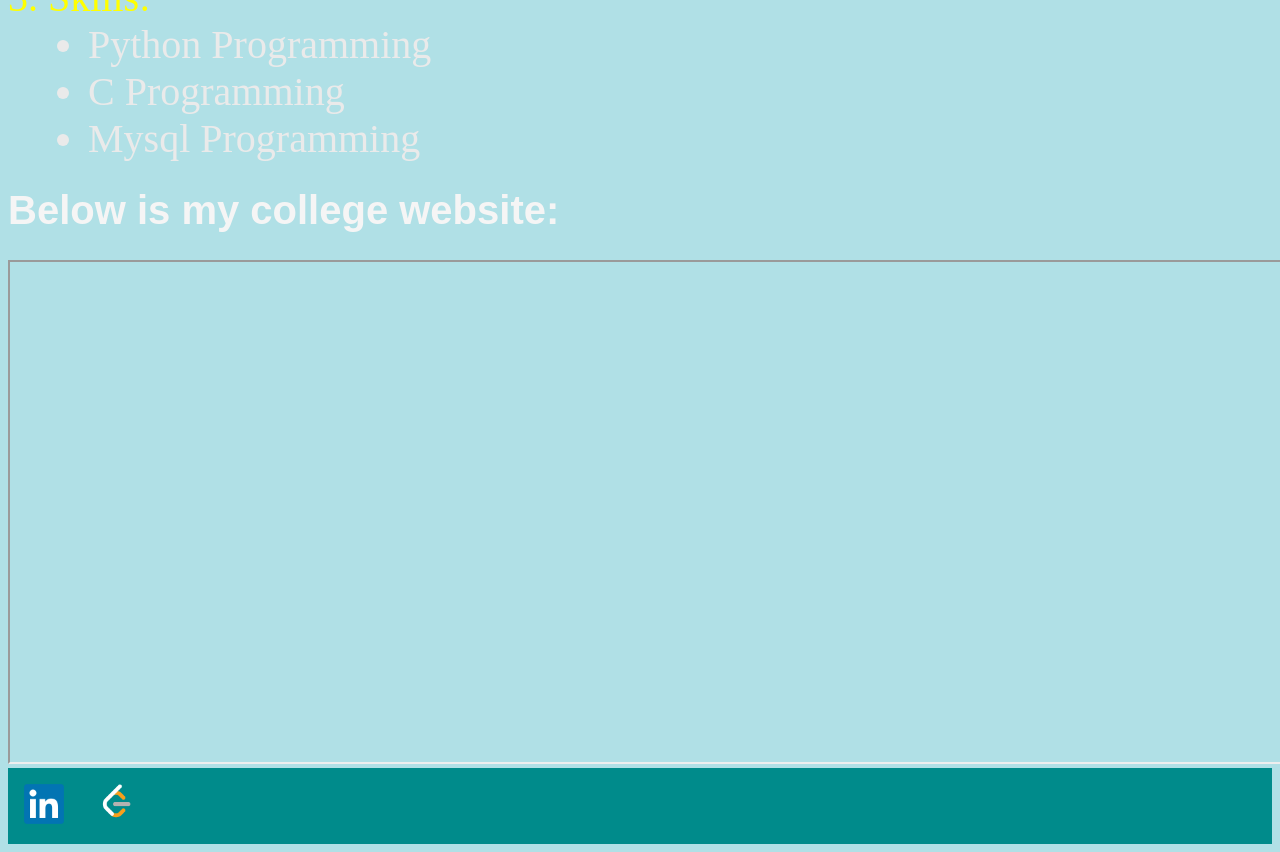
==== commit 5db6b55c: "connected tamil and english using one css file" ====
--- a/index.html
+++ b/index.html
@@ -4,83 +4,8 @@
 <title>maadhavaselvan.com/home</title>
 <link rel="icon" type="image/x-icon" href="favicon.ico">
 <link href="https://fonts.googleapis.com/css2?family=Noto+Sans+Tamil&display=swap" rel="stylesheet">
-<style>
-body {background-color: powderblue; 
-background-image: url('nature.gif'); 
-background-attachment: fixed;
-background-size: 100% 100%;}
-.ap {
-  list-style-type: none;
-  margin: 0;
-  padding: 0;
-  overflow: hidden;
-  background-color: #0000FF;
-}
-
-.ac {
-  float: left;
-  font-size:25px;
-}
-
-.ac a {
-  display: block;
-  color: white;
-  text-align: center;
-  padding: 16px;
-  text-decoration: none;
-}
-
-.ac a:hover {
-  background-color: #00FF00;
-}
-.apps{
-  list-style-type: none;
-  margin: 0;
-  padding: 0;
-  overflow: hidden;
-  background-color: #008B8B;
-}
-.app{
-  float: left;
-}
-.app a{
-  display: block;
-  color: white;
-  text-align: center;
-  padding: 16px;
-  text-decoration: none;
-}
-.app a:hover{
-   background-color: #004C4C;
-}
-.u{
-color:#EAEAEA;
-font-size:40px;
-}
-.o{
-color:yellow;
-font-size:40px;
-}
-table, th, td {
-  border: 5px solid blue;
-  border-collapse: collapse;
-}
-th{
-  background-color: #ffffff;
-  color:#000000;
-
-}
-tr:nth-child(odd) {
-  background-color: #ffffff;
-  color:#000000;
-
-}
-tr:nth-child(even) {
-  background-color: #555555;
-}
-tr:hover {background-color: #FF00FF;}
-
-</style>
+<meta charset="UTF-8">
+<link rel="stylesheet" href="indexStyle.css">
 </head>
 <body>
 <ul class="ap">
@@ -97,8 +22,7 @@
      <ul style="list-style-type:disc;">
        <li class="u">Name:A Maadhava Selvan</li>
        <li class="u">Age:18</li>
-       <li class="u">Home_Town:Tirunelveli,Tamilnadu,India</li>
-       <li class="u">Current Location:Raichur,Karnataka,India</li>
+       <li class="u">Current Residence:Tirunelveli,Tamilnadu,India</li>
        <li class="u">Mother Tongue:Tamil</li>
        <li class="u">Nationality:India</li>
        <li class="u">Known Languages:Tamil and English</li>
--- a/indexStyle.css
+++ b/indexStyle.css
@@ -0,0 +1,73 @@
+body {background-color: powderblue;
+    background-image: url('comet.gif');
+    background-attachment: fixed;
+    background-size: 100% 100%;}
+.ap {
+    list-style-type: none;
+    margin: 0;
+    padding: 0;
+    overflow: hidden;
+    background-color: #0000FF;
+    display: flex;
+    align-items: center;
+}
+
+.ac {
+    font-size:25px;
+}
+
+.ac a {
+    display: block;
+    color: white;
+    text-align: center;
+    padding: 16px;
+    text-decoration: none;
+    font-family: 'Noto Sans Tamil', sans-serif;
+    line-height: 1;
+}
+
+.ac a:hover {
+    background-color: #00FF00;
+}
+.apps{
+    list-style-type: none;
+    margin: 0;
+    padding: 0;
+    overflow: hidden;
+    background-color: #008B8B;
+}
+.app{
+    float: left;
+}
+.app a{
+    display: block;
+    color: white;
+    text-align: center;
+    padding: 16px;
+    text-decoration: none;
+}
+.app a:hover{
+    background-color: #004C4C;
+}
+.u{
+    color:#EAEAEA;
+    font-size:40px;
+}
+.o{
+    color:yellow;
+    font-size:40px;
+}
+table, th, td {
+    border: 5px solid blue;
+    border-collapse: collapse;
+}
+th{
+    background-color: #000000;
+}
+tr:nth-child(odd) {
+    background-color: #000000;
+}
+tr:nth-child(even) {
+    background-color: #555555;
+}
+tr:hover {background-color: #FF00FF;}
